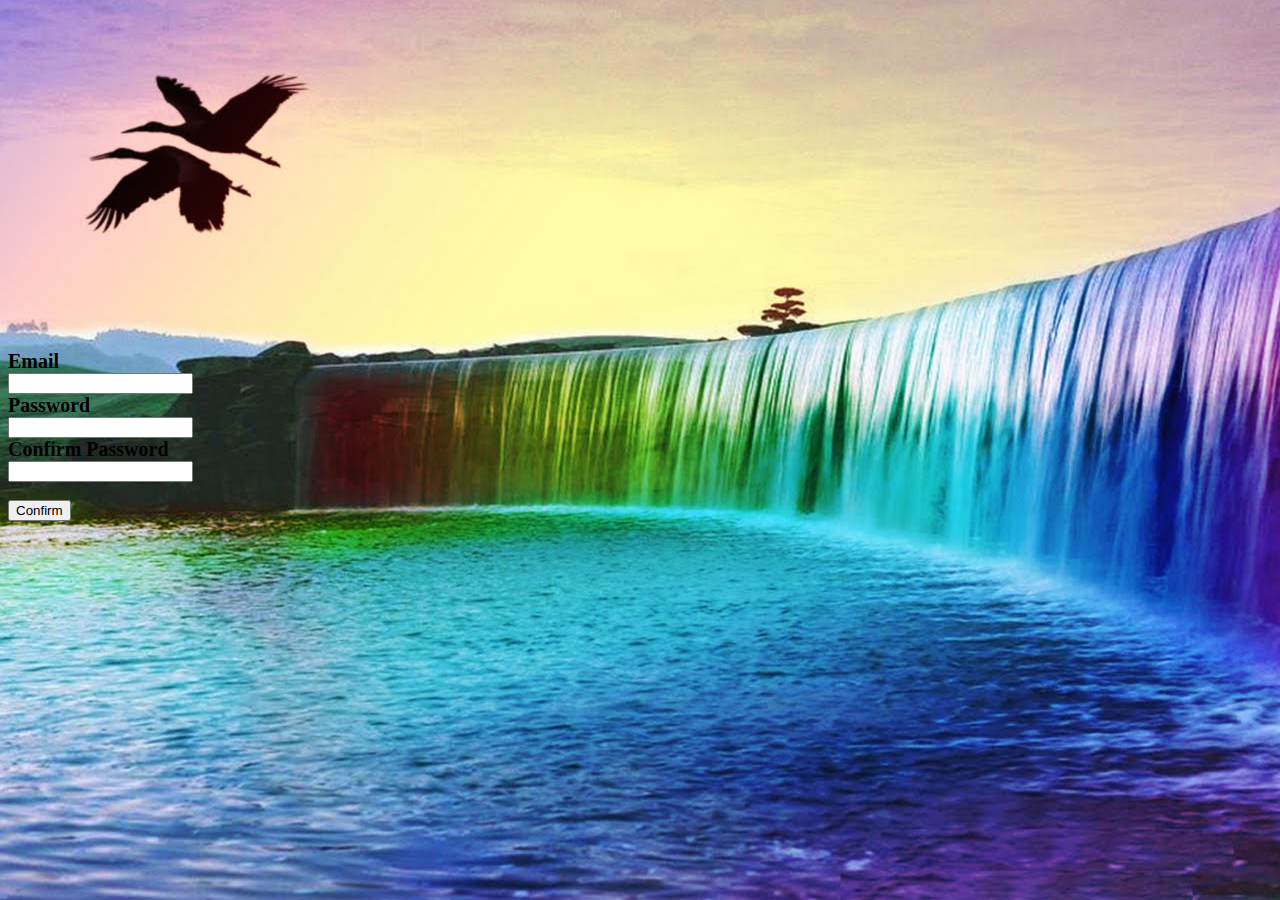
==== pswrdchnge.html @ d458af69 "First Commit. Deploying on server" ====
<html lang="en">

<head>
	<title>Reset Password</title>
		<link rel="stylesheet" href="../bootstrap/css/bootstrap.min.css">
		<link rel="stylesheet" href="css/cssonquiz.css">
		<style type="text/css">
		body
		{
			background: url("im/pwrdwall2.jpg") center;
		}
		</style>
</head>
	<body>
		<div class="pswrd">
		<div class="container">
		<br /><br /><br /><br /><br /><br /><br /><br /><br /><br /><br /><br /><br /><br /><br /><br />
			<div class="col-md-12">
			<div class="col-md-12">
			<div class="col-md-12">
			<div class="col-md-12">
			<div class="col-md-12">
			<div class="col-md-12">
				<form action="pwrd.php" method="POST">
				<br /><br /><br />
					<label for="email" style="font-weight: bold;">Email</label>
					<br />
						<input type="email" name="email" />
					<br />	
					<label for="password" style="font-weight: bold;">Password</label>
					<br />
						<input type="password" name="password" />
					<br />
					<label for="password" style="font-weight: bold;">Confirm Password</label>
					<br />
						<input type="password" name="cnfpassword" />
					<br /><br />
					<button class="btn btn-md btn-warning" name="submit">Confirm</button>
				</form>
			</div>
			</div>
			</div>
			</div>
			</div>
			</div>
		</div>
	</body>
</html>
---- css/cssonquiz.css ----
<style type="text/css">
				button
				{
					border-radius: 100%;
					-moz-border-radius: 100%;	
				}				
				.bord
				{
					border-left: none;
					border-right: none;
					border-top:	none;
					border-bottom-style: groove;
					font-family: Courier;
					font-size: 15px;				
				}
				
				label
				{
					font-family: Algeria;
					font-weight: inherit;
					font-size: 20px;				
					
				}
				.sign-in
				{
					-webkit-column-count: 2;
					-moz-colume-count: 2;
					column-count: 2;
					-webkit-column-gap: none;
					-moz-column-gap: none;
					column-gap: none;
				}
				
		</style>
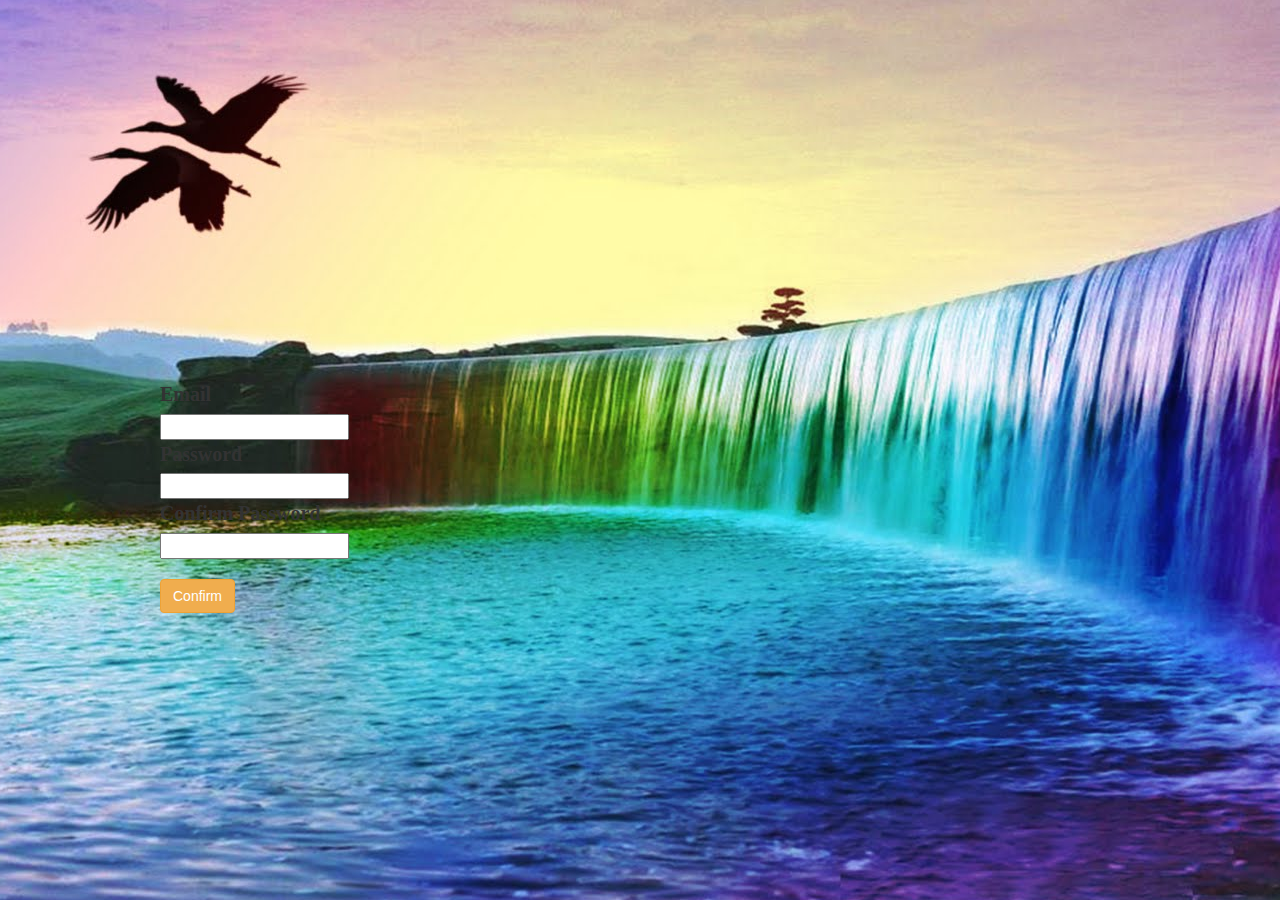
==== commit 708b5531: "Added bootstrap" ====
--- a/pswrdchnge.html
+++ b/pswrdchnge.html
@@ -2,7 +2,7 @@
 
 <head>
 	<title>Reset Password</title>
-		<link rel="stylesheet" href="../bootstrap/css/bootstrap.min.css">
+		<link rel="stylesheet" href="bootstrap/css/bootstrap.min.css">
 		<link rel="stylesheet" href="css/cssonquiz.css">
 		<style type="text/css">
 		body
@@ -45,4 +45,4 @@
 			</div>
 		</div>
 	</body>
-</html>+</html>
